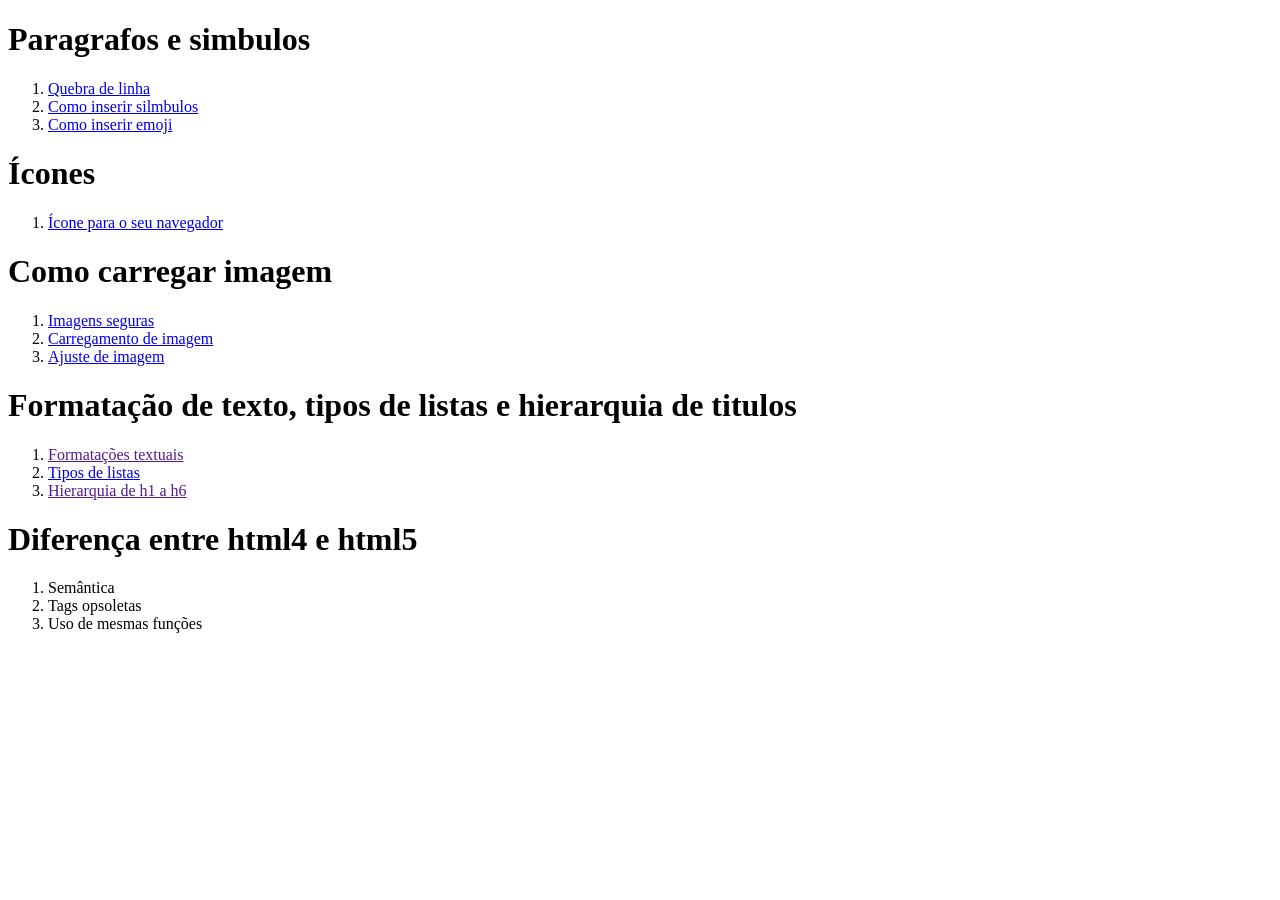
==== index.html @ 9cf425cf "Add files via upload" ====
<!DOCTYPE html>
<html lang="pt-br">
<head>
    <meta charset="UTF-8">
    <meta name="viewport" content="width=device-width, initial-scale=1.0">
    <title>avaliação</title>
</head>
<body>
    <h1>Paragrafos e simbulos</h1>
        <ol>
            <li><a href="quebra de linha/QL.HTML">Quebra de linha</a><!--meu site\quebra de linha"-->
            <li><a href="como inserir simbulos/cis.html">Como inserir silmbulos</a>
            <li><a href="como inserir emoji/iem.html">Como inserir emoji </a>        
        </ol>
    <h1>Ícones</h1>
        <ol>
            <li><a href="icone de navegador/in.html">Ícone para o seu navegador</a></li>
        </ol>
    <h1>Como carregar imagem</h1>
        <ol>
            <li><a href="imagens de segurança/ims.html">Imagens seguras</a>
            <li><a href="carregamento/cag.html">Carregamento de imagem</a>
            <li><a href="ajuste de imagem/adi.html">Ajuste de imagem</a>
        </ol>
    <h1>Formatação de texto, tipos de listas e hierarquia de titulos</h1>
        <ol>
            <li><a href="">Formatações textuais</a>
            <li><a href="tipos de listas/tip.html">Tipos de listas</a>
            <li><a href="">Hierarquia de h1 a h6</a>
        </ol>
    <h1>Diferença entre html4 e html5</h1>
        <ol>
            <li>Semântica
            <li>Tags opsoletas
            <li>Uso de mesmas funções
        </ol>
</body>
</html>
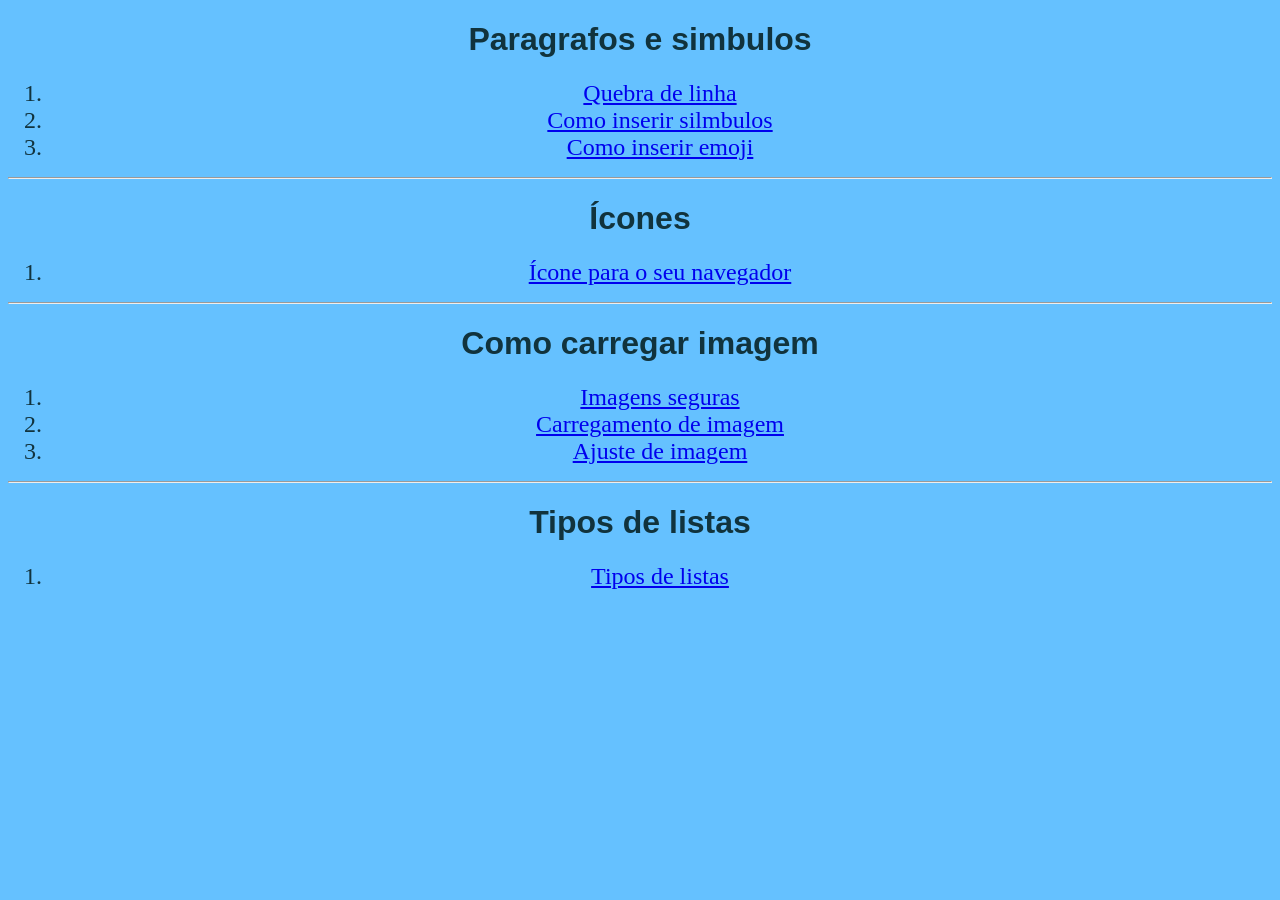
==== commit 83206b7d: "Add files via upload" ====
--- a/index.html
+++ b/index.html
@@ -3,7 +3,8 @@
 <head>
     <meta charset="UTF-8">
     <meta name="viewport" content="width=device-width, initial-scale=1.0">
-    <title>avaliação</title>
+    <title>Avaliação</title>
+    <link rel="stylesheet" href="style.css">
 </head>
 <body>
     <h1>Paragrafos e simbulos</h1>
@@ -11,28 +12,20 @@
             <li><a href="quebra de linha/QL.HTML">Quebra de linha</a><!--meu site\quebra de linha"-->
             <li><a href="como inserir simbulos/cis.html">Como inserir silmbulos</a>
             <li><a href="como inserir emoji/iem.html">Como inserir emoji </a>        
-        </ol>
+        </ol> <hr>
     <h1>Ícones</h1>
         <ol>
             <li><a href="icone de navegador/in.html">Ícone para o seu navegador</a></li>
-        </ol>
+        </ol> <hr>
     <h1>Como carregar imagem</h1>
         <ol>
             <li><a href="imagens de segurança/ims.html">Imagens seguras</a>
             <li><a href="carregamento/cag.html">Carregamento de imagem</a>
             <li><a href="ajuste de imagem/adi.html">Ajuste de imagem</a>
-        </ol>
-    <h1>Formatação de texto, tipos de listas e hierarquia de titulos</h1>
+        </ol> <hr>
+    <h1>Tipos de listas</h1>
         <ol>
-            <li><a href="">Formatações textuais</a>
             <li><a href="tipos de listas/tip.html">Tipos de listas</a>
-            <li><a href="">Hierarquia de h1 a h6</a>
-        </ol>
-    <h1>Diferença entre html4 e html5</h1>
-        <ol>
-            <li>Semântica
-            <li>Tags opsoletas
-            <li>Uso de mesmas funções
         </ol>
 </body>
 </html>
--- a/style.css
+++ b/style.css
@@ -0,0 +1,21 @@
+ body {color: rgb(17, 51, 61); background-color: rgb(101, 193, 255);text-align: center;}
+ h1 {font-family: 'Lucida Sans', 'Lucida Sans Regular', 'Lucida Grande', 'Lucida Sans Unicode', Geneva, Verdana, sans-serif;text-align: center; }
+li {font-size: x-large; text-align: center;}
+p {font-size: x-large; text-align: center;}
+.caixa {
+  width: 100px;         
+  padding: 10px;        
+  border: 5px solid #29b0b4; 
+  margin: 10px;         
+  background-color: #40bbda;
+}
+button::before {
+  content: "";
+  display: inline-block;
+  width: 10px;
+  height: 16px;
+  background-image: url('/favicon-16x16.png');
+  background-size: cover;
+  margin-right: 2px;
+}
+ul {text-align: center;}
